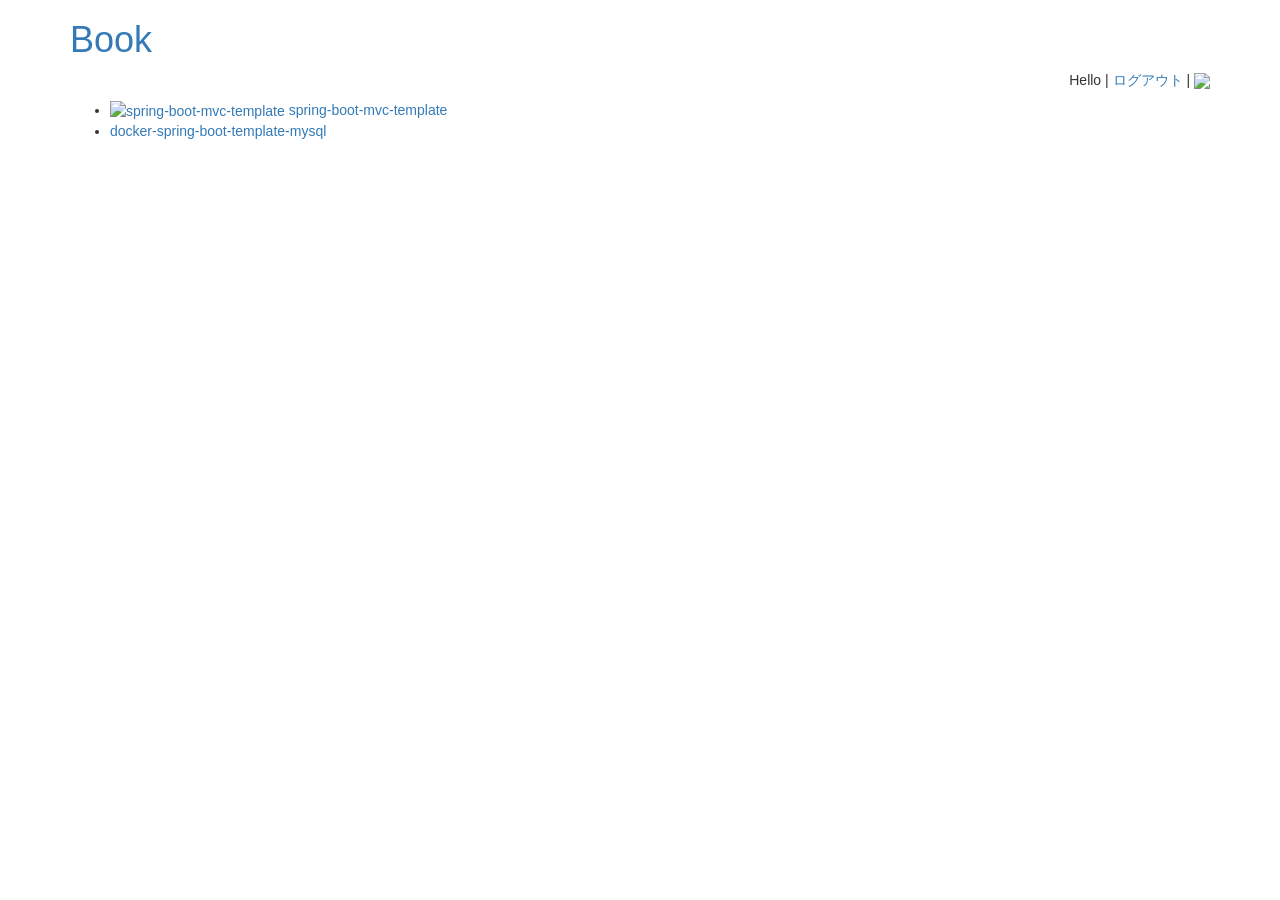
==== target/classes/templates/common.html @ 929deef8 "add common html" ====
<!DOCTYPE html>
<html xmlns:th="http://www.thymeleaf.org"
	xmlns:sec="http://www.springframework.org/schema/security">
<head>
<!-- common head -->
<th:block th:fragment="head">
	<meta http-equiv="Content-Type" content="text/html; charset=utf-8" />
	<meta http-equiv="X-UA-Compatible" content="IE=edge" />
	<link
		href="https://maxcdn.bootstrapcdn.com/bootstrap/3.3.7/css/bootstrap.min.css"
		th:href="@{/webjars/bootstrap/3.3.7/css/bootstrap.min.css}"
		rel="stylesheet" />
	<link href="/css/common.css" th:href="@{/css/common.css}"
		rel="stylesheet" />
	<script
		src="http://ajax.googleapis.com/ajax/libs/jquery/3.2.1/jquery.min.js"
		th:src="@{/webjars/jquery/3.2.1/jquery.min.js}"></script>
	<script
		src="https://maxcdn.bootstrapcdn.com/bootstrap/3.3.7/js/bootstrap.min.js"
		th:src="@{/webjars/bootstrap/3.3.7/js/bootstrap.min.js}"></script>
</th:block>
</head>
<body>
	<div th:fragment="header" class="container" id="header">
		<h1>
			<a href="/" th:href="@{'/'}">Book</a>
		</h1>
		<p style="text-align: right;"
			th:if="${#httpServletRequest.remoteUser != null}">
			Hello <span th:text="${#httpServletRequest.remoteUser}" /> | <a
				href="/logout" th:href="@{'/logout'}">ログアウト</a> | <a
				href="https://github.com/ewai/spring-boot-mvc-template"
				target="_blank" alt="spring-boot-mvc-template"><img
				src="img/mark-github.svg" /></a>
		</p>
	</div>

	<div th:fragment="footer" class="container" id="footer">
		<ul>
			<li><a href="https://github.com/ewai/spring-boot-mvc-template"
				target="_blank"><img src="img/mark-github.svg"
					alt="spring-boot-mvc-template" /></a> <a
				href="https://github.com/ewai/spring-boot-mvc-template">spring-boot-mvc-template</a></li>
			<li><a
				href="https://github.com/ewai/docker-spring-boot-template-mysql">docker-spring-boot-template-mysql</a></li>
		</ul>
	</div>

</body>
</html>
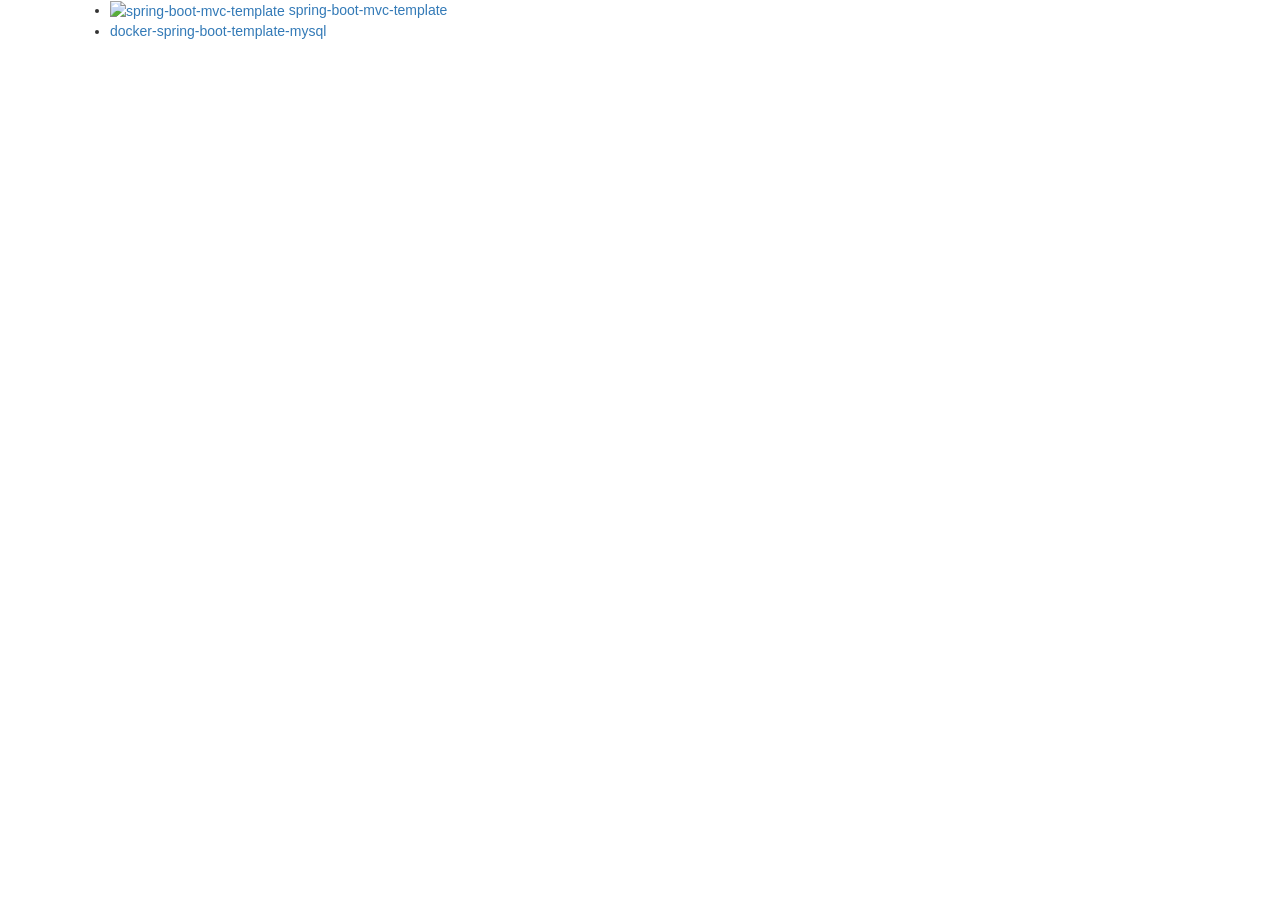
==== commit 2a393310: "add css and javascript" ====
--- a/target/classes/templates/common.html
+++ b/target/classes/templates/common.html
@@ -21,20 +21,6 @@
 </th:block>
 </head>
 <body>
-	<div th:fragment="header" class="container" id="header">
-		<h1>
-			<a href="/" th:href="@{'/'}">Book</a>
-		</h1>
-		<p style="text-align: right;"
-			th:if="${#httpServletRequest.remoteUser != null}">
-			Hello <span th:text="${#httpServletRequest.remoteUser}" /> | <a
-				href="/logout" th:href="@{'/logout'}">ログアウト</a> | <a
-				href="https://github.com/ewai/spring-boot-mvc-template"
-				target="_blank" alt="spring-boot-mvc-template"><img
-				src="img/mark-github.svg" /></a>
-		</p>
-	</div>
-
 	<div th:fragment="footer" class="container" id="footer">
 		<ul>
 			<li><a href="https://github.com/ewai/spring-boot-mvc-template"
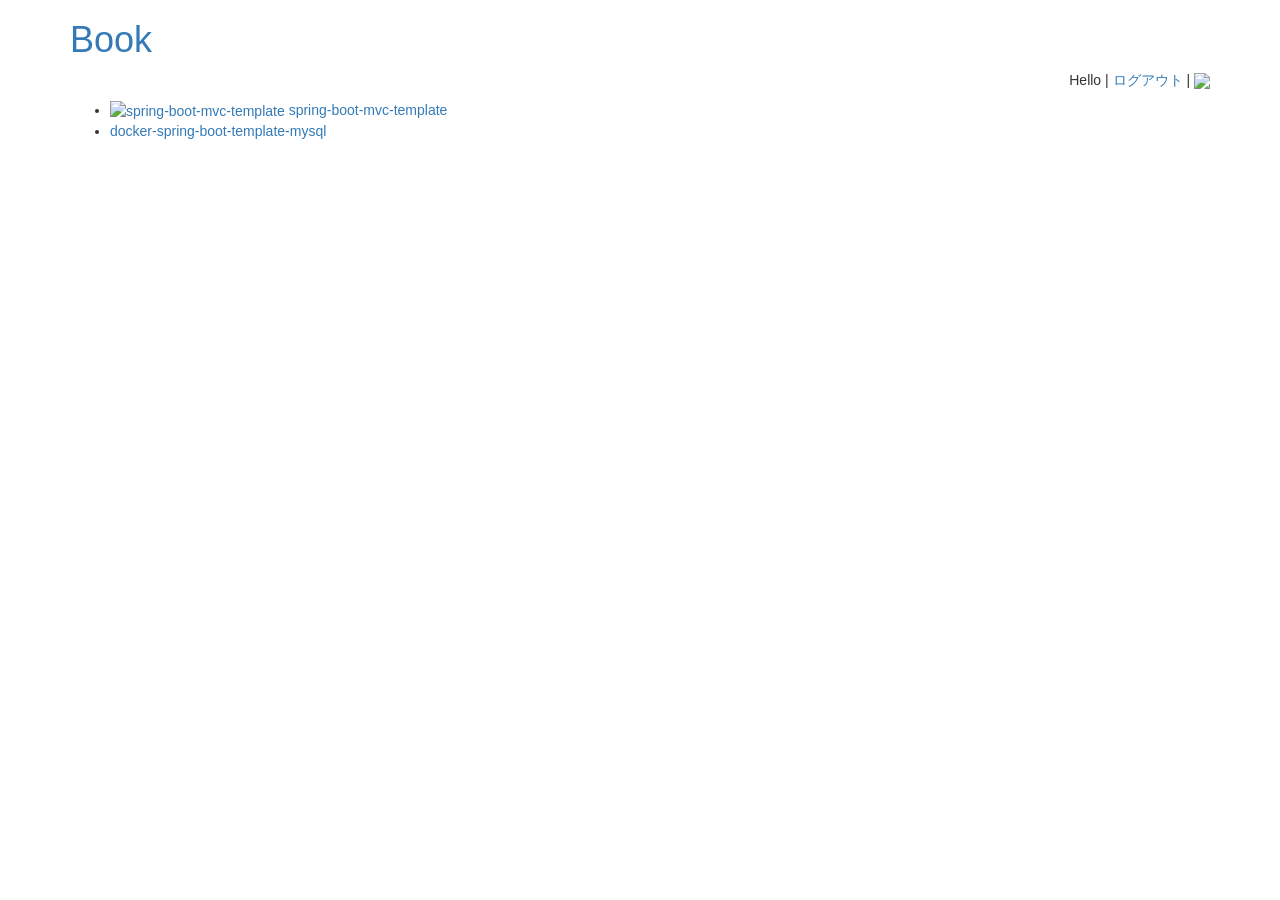
==== commit 42bc5c75: "add css and img" ====
--- a/target/classes/templates/common.html
+++ b/target/classes/templates/common.html
@@ -21,6 +21,20 @@
 </th:block>
 </head>
 <body>
+	<div th:fragment="header" class="container" id="header">
+		<h1>
+			<a href="/" th:href="@{'/'}">Book</a>
+		</h1>
+		<p style="text-align: right;"
+			th:if="${#httpServletRequest.remoteUser != null}">
+			Hello <span th:text="${#httpServletRequest.remoteUser}" /> | <a
+				href="/logout" th:href="@{'/logout'}">ログアウト</a> | <a
+				href="https://github.com/ewai/spring-boot-mvc-template"
+				target="_blank" alt="spring-boot-mvc-template"><img
+				src="img/mark-github.svg" /></a>
+		</p>
+	</div>
+
 	<div th:fragment="footer" class="container" id="footer">
 		<ul>
 			<li><a href="https://github.com/ewai/spring-boot-mvc-template"
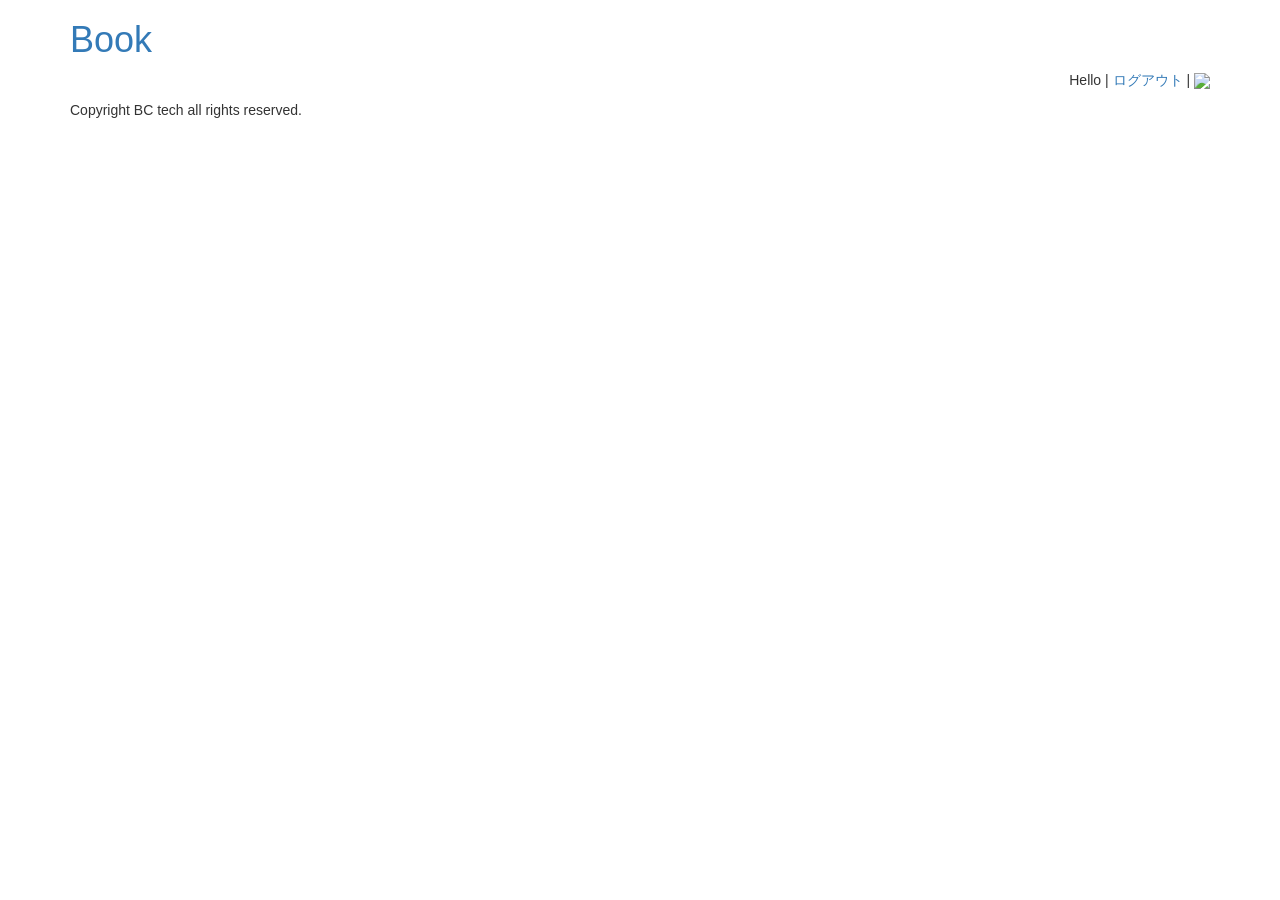
==== commit fd3b83ff: "add css property for footer" ====
--- a/target/classes/templates/common.html
+++ b/target/classes/templates/common.html
@@ -35,16 +35,7 @@
 		</p>
 	</div>
 
-	<div th:fragment="footer" class="container" id="footer">
-		<ul>
-			<li><a href="https://github.com/ewai/spring-boot-mvc-template"
-				target="_blank"><img src="img/mark-github.svg"
-					alt="spring-boot-mvc-template" /></a> <a
-				href="https://github.com/ewai/spring-boot-mvc-template">spring-boot-mvc-template</a></li>
-			<li><a
-				href="https://github.com/ewai/docker-spring-boot-template-mysql">docker-spring-boot-template-mysql</a></li>
-		</ul>
-	</div>
+	<div th:fragment="footer" class="container" id="footer">Copyright BC tech all rights reserved.</div>
 
 </body>
 </html>
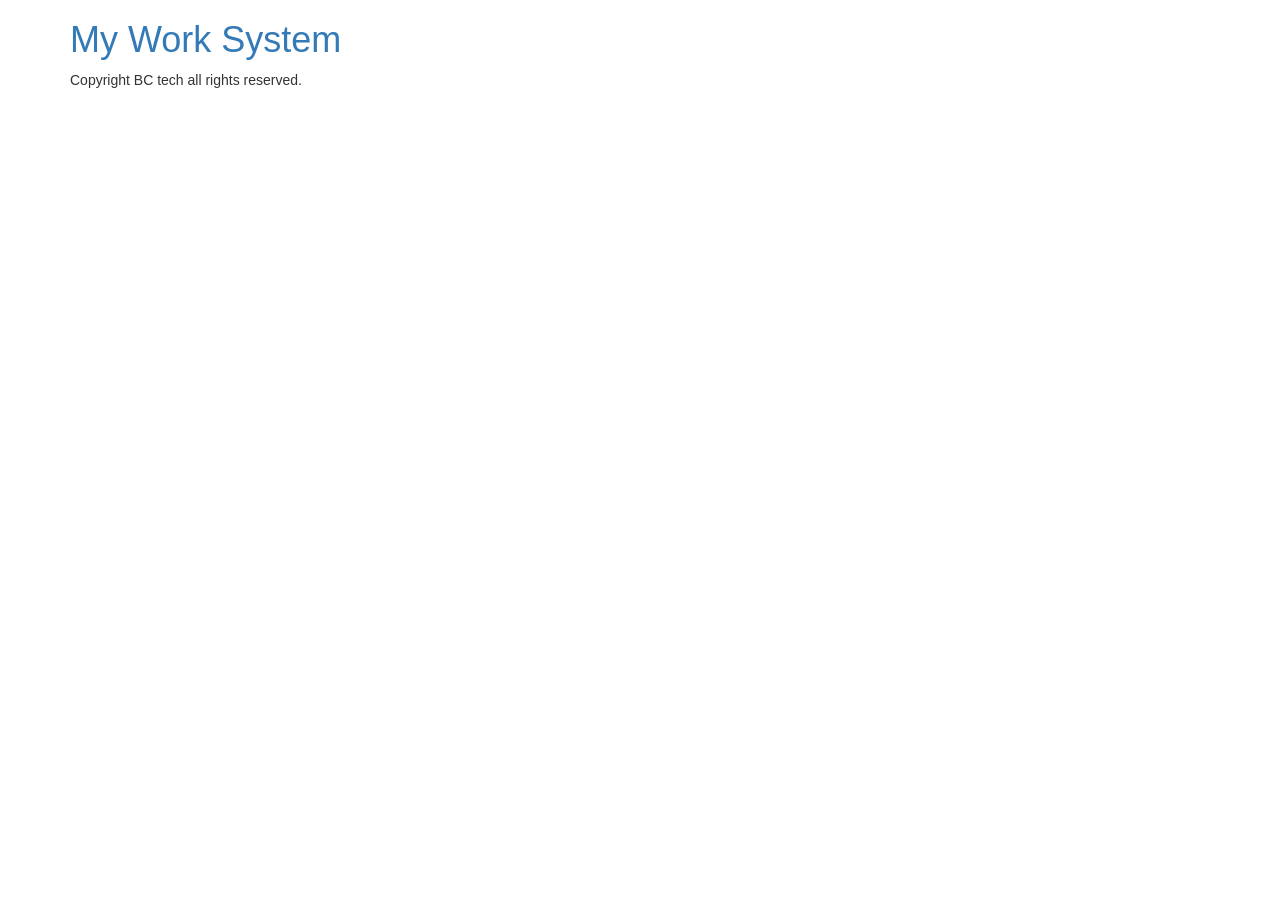
==== commit fc14ec9e: "change header for login page" ====
--- a/target/classes/templates/common.html
+++ b/target/classes/templates/common.html
@@ -23,16 +23,16 @@
 <body>
 	<div th:fragment="header" class="container" id="header">
 		<h1>
-			<a href="/" th:href="@{'/'}">Book</a>
+			<a href="/login" th:href="@{'/login'}">My Work System</a>
 		</h1>
-		<p style="text-align: right;"
+<!-- 		<p style="text-align: right;"
 			th:if="${#httpServletRequest.remoteUser != null}">
 			Hello <span th:text="${#httpServletRequest.remoteUser}" /> | <a
 				href="/logout" th:href="@{'/logout'}">ログアウト</a> | <a
 				href="https://github.com/ewai/spring-boot-mvc-template"
 				target="_blank" alt="spring-boot-mvc-template"><img
 				src="img/mark-github.svg" /></a>
-		</p>
+		</p> -->
 	</div>
 
 	<div th:fragment="footer" class="container" id="footer">Copyright BC tech all rights reserved.</div>
